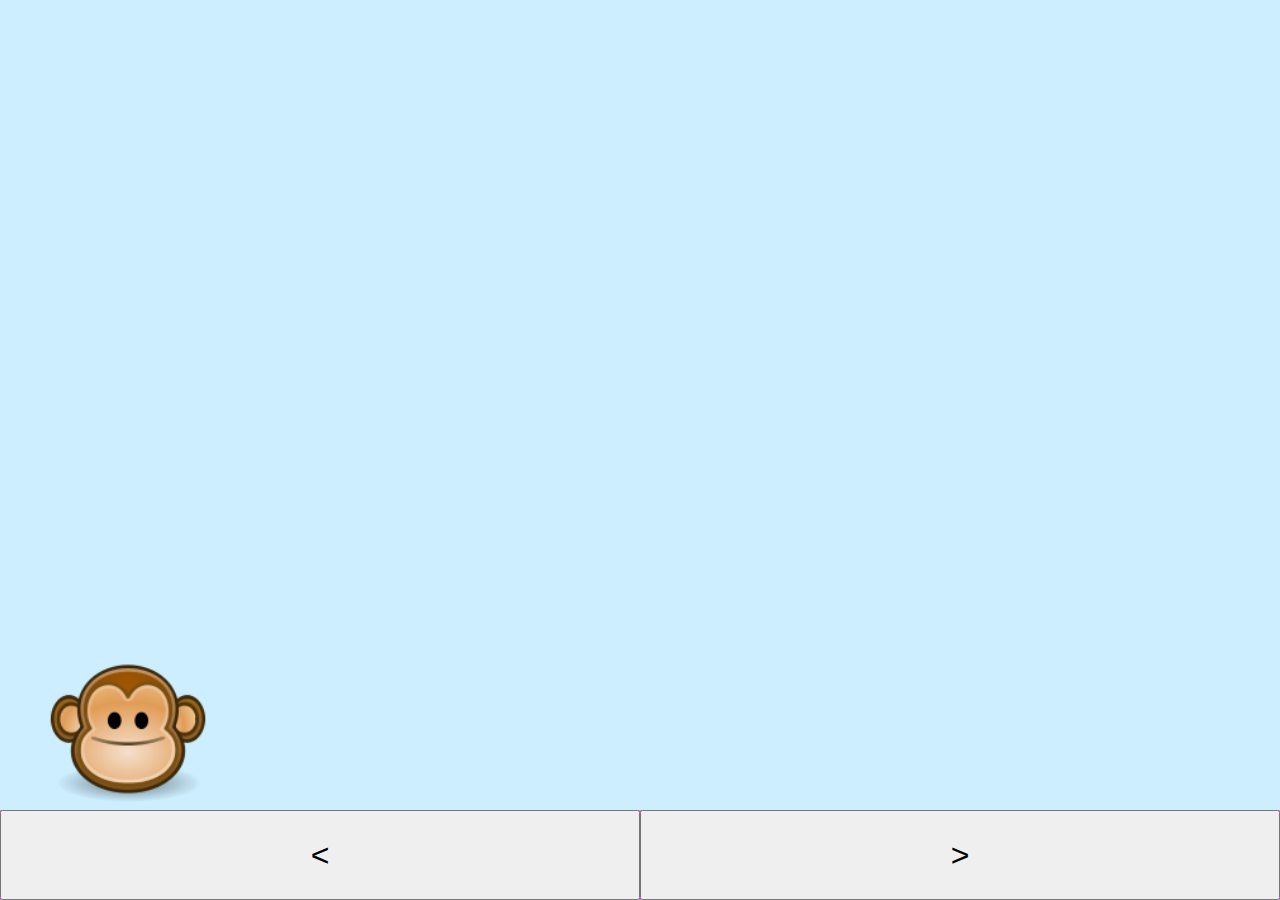
==== unit-6/index.html @ 088e712d "add unit 6" ====
<!DOCTYPE html>
<html>
<head>
	<title>Catch the Bananas</title>
	<meta charset=utf-8>
	<meta name=description content="">
	<meta name=viewport content="width=device-width, initial-scale=1">

	<style type="text/css">
	body{
		margin:0;
		font-family: sans-serif;
		background: black;
	}
	#wrap{
		background: hsl(200,100%,90%);
		width: 100%;
		height: 90vh;
		position: relative;
	}
	#control{
		background: hsl(300,100%,70%);
		width: 100%;
		height: 10vh;
		/*padding: 10px;*/
		box-sizing: border-box;
		display: flex;
	}
	.cmd{
		height: 100%;
		width: 50%;
		font-size: 2em;
	}
	.fruit{
		height: 20%;
		width: 20%;
		background-size: contain;
		background-position: center;
		background-repeat: no-repeat;
		position: absolute;
		top: 0%;
		left: 0%;
		transition: all .1s;
	}
	.f0{
		background-image: url('f0.png');
	}
	.f1{
		background-image: url('f1.png');
	}
	.f2{
		background-image: url('f2.png');
	}
	.f3{
		background-image: url('f3.png');
	}
	.f4{
		background-image: url('f4.png');
	}
	#char{
		background-image: url('char.png');
		height: 20%;
		width: 20%;
		background-size: contain;
		background-position: center bottom;
		background-repeat: no-repeat;
		position: absolute;
		transition: all .1s;
	}
	[x="0"]{left:0%;}
	[x="1"]{left:20%;}
	[x="2"]{left:40%;}
	[x="3"]{left:60%;}
	[x="4"]{left:80%;}
	[y="-1"]{top:-20%;}
	[y="0"]{top:0%;}
	[y="1"]{top:20%;}
	[y="2"]{top:40%;}
	[y="3"]{top:60%;}
	[y="4"]{top:80%;}
</style>
</head>
<body>
	<div id="wrap">
		<div id="char" x="0" y="4"></div>
	</div>
	<div id="control">
		<button class="cmd" onclick="moveChar(-1)"><</button>
		<button class="cmd" onclick="moveChar(+1)">></button>
	</div>

	<script>
		nowID = 0;
		
		function gameStart(){
			letplay = setInterval(function(){
				newFruit();
			},1000)
			skyfall = setInterval(function(){
				fallingSlowly();
			},1000)
		}
		function newFruit(){
			let f = document.createElement("div");
			f.setAttribute("x", rand(5));
			f.setAttribute("y", -1);
			f.setAttribute("class","fruit f"+rand(2));
			f.setAttribute("id","fruit_"+nowID);
			wrap.appendChild(f);
			nowID++;
		}
		function fallingSlowly(){
			let f = document.querySelectorAll(".fruit");
			for (var i = 0; i < f.length; i++) {
				let nowY = f[i].getAttribute("y");
				nowY = parseInt(nowY);
				f[i].setAttribute("y",nowY+1);
				if (nowY == 4) {
					//แก้เพิ่มตรงนี้
					f[i].outerHTML = "";
				}
			}

		}
		function moveChar(step){
			let nowX = char.getAttribute("x");
			nowX = parseInt(nowX);
			if (step == 1 && nowX == 4) {
				step = 0
			}
			if (step == -1 && nowX == 0) {
				step = 0
			}
			char.setAttribute("x",nowX+step);
		}
		function rand(max) {
			return Math.floor(Math.random() * Math.floor(max));
		}
		function gameStop() {
			clearInterval(letplay);
			clearInterval(skyfall);
		}
	</script> 
</body>
</html>
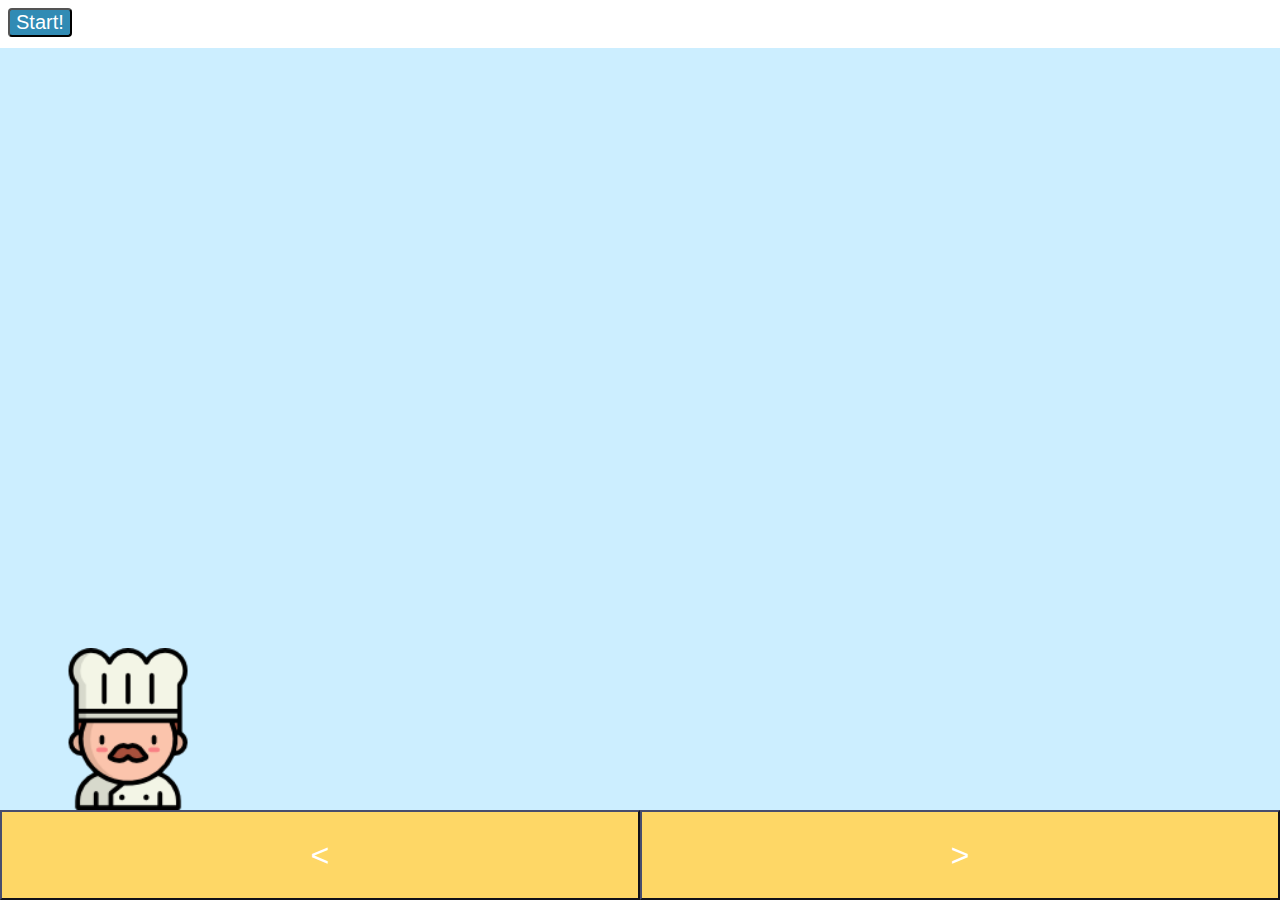
==== commit 631d29f5: "update unit6" ====
--- a/unit-6/index.html
+++ b/unit-6/index.html
@@ -1,5 +1,6 @@
 <!DOCTYPE html>
 <html>
+
 <head>
 	<title>Catch the Bananas</title>
 	<meta charset=utf-8>
@@ -7,81 +8,170 @@
 	<meta name=viewport content="width=device-width, initial-scale=1">
 
 	<style type="text/css">
-	body{
-		margin:0;
-		font-family: sans-serif;
-		background: black;
-	}
-	#wrap{
-		background: hsl(200,100%,90%);
-		width: 100%;
-		height: 90vh;
-		position: relative;
-	}
-	#control{
-		background: hsl(300,100%,70%);
-		width: 100%;
-		height: 10vh;
-		/*padding: 10px;*/
-		box-sizing: border-box;
-		display: flex;
-	}
-	.cmd{
-		height: 100%;
-		width: 50%;
-		font-size: 2em;
-	}
-	.fruit{
-		height: 20%;
-		width: 20%;
-		background-size: contain;
-		background-position: center;
-		background-repeat: no-repeat;
-		position: absolute;
-		top: 0%;
-		left: 0%;
-		transition: all .1s;
-	}
-	.f0{
-		background-image: url('f0.png');
-	}
-	.f1{
-		background-image: url('f1.png');
-	}
-	.f2{
-		background-image: url('f2.png');
-	}
-	.f3{
-		background-image: url('f3.png');
-	}
-	.f4{
-		background-image: url('f4.png');
-	}
-	#char{
-		background-image: url('char.png');
-		height: 20%;
-		width: 20%;
-		background-size: contain;
-		background-position: center bottom;
-		background-repeat: no-repeat;
-		position: absolute;
-		transition: all .1s;
-	}
-	[x="0"]{left:0%;}
-	[x="1"]{left:20%;}
-	[x="2"]{left:40%;}
-	[x="3"]{left:60%;}
-	[x="4"]{left:80%;}
-	[y="-1"]{top:-20%;}
-	[y="0"]{top:0%;}
-	[y="1"]{top:20%;}
-	[y="2"]{top:40%;}
-	[y="3"]{top:60%;}
-	[y="4"]{top:80%;}
-</style>
+		body {
+			margin: 0;
+			font-family: sans-serif;
+			background: black;
+		}
+
+		#wrap {
+			background: hsl(200, 100%, 90%);
+			width: 100%;
+			height: 90vh;
+			position: relative;
+		}
+
+		#control {
+			background: hsl(300, 100%, 70%);
+			width: 100%;
+			height: 10vh;
+			/*padding: 10px;*/
+			box-sizing: border-box;
+			display: flex;
+		}
+
+		.cmd {
+			height: 100%;
+			width: 50%;
+			font-size: 2em;
+			background-color: #FED766;
+			color: #ffffff;
+			border-color: #484D6D;
+			
+		}
+
+		.fruit {
+			height: 20%;
+			width: 20%;
+			background-size: contain;
+			background-position: center;
+			background-repeat: no-repeat;
+			position: absolute;
+			top: 0%;
+			left: 0%;
+			transition: all .1s;
+		}
+
+		.f0 {
+			background-image: url('f0.png');
+		}
+
+		.f1 {
+			background-image: url('f1.png');
+		}
+
+		.f2 {
+			background-image: url('f2.png');
+		}
+
+		.f3 {
+			background-image: url('f3.png');
+		}
+
+		.f4 {
+			background-image: url('f4.png');
+		}
+
+		#char {
+			background-image: url('char.png');
+			height: 20%;
+			width: 20%;
+			background-size: contain;
+			background-position: center bottom;
+			background-repeat: no-repeat;
+			position: absolute;
+			transition: all .1s;
+		}
+
+		[x="0"] {
+			left: 0%;
+		}
+
+		[x="1"] {
+			left: 20%;
+		}
+
+		[x="2"] {
+			left: 40%;
+		}
+
+		[x="3"] {
+			left: 60%;
+		}
+
+		[x="4"] {
+			left: 80%;
+		}
+
+		[y="-1"] {
+			top: -20%;
+		}
+
+		[y="0"] {
+			top: 0%;
+		}
+
+		[y="1"] {
+			top: 20%;
+		}
+
+		[y="2"] {
+			top: 40%;
+		}
+
+		[y="3"] {
+			top: 60%;
+		}
+
+		[y="4"] {
+			top: 80%;
+		}
+
+		.hidden {
+			display: none;
+		}
+
+		#score {
+			position: absolute;
+			top: 50%;
+			transform: translateY(-50%);
+			text-align: right;
+			height: auto;
+			right: 8px;
+			color: grey;
+			padding: 0;
+			margin: 0;
+			font-size: 20px;
+		}
+
+		.game-control {
+			height: 48px;
+			width: 100vw;
+			background-color: #ffffff;
+			justify-items: center;
+			z-index: 999;
+			position: absolute;
+		}
+
+		.button {
+			height: auto;
+			font-size: 20px;
+			margin: 8px;
+			border-radius: 4px;
+			background-color: hsl(199, 57%, 45%);
+			color: #ffffff;
+		}
+	</style>
 </head>
+
 <body>
+
 	<div id="wrap">
+		<div class="game-control">
+			<button id="startButton" class="button" onclick="gameStart()">Start!</button>
+			<button id="stopButton" class="hidden button" onclick="gameStop()">Stop!</button>
+			<span id="score" class="hidden">score : <span id="scoreVal">0</span></span>
+		</div>
 		<div id="char" x="0" y="4"></div>
 	</div>
 	<div id="control">
@@ -91,38 +181,61 @@
 
 	<script>
 		nowID = 0;
-		
-		function gameStart(){
-			letplay = setInterval(function(){
+		let getScore = 0;
+
+		function gameStart() {
+			letplay = setInterval(function () {
 				newFruit();
-			},1000)
-			skyfall = setInterval(function(){
+			}, 1000)
+			skyfall = setInterval(function () {
 				fallingSlowly();
-			},1000)
-		}
-		function newFruit(){
+			}, 1000)
+
+			startButton.classList.toggle('hidden')
+			stopButton.classList.toggle('hidden')
+			score.classList.toggle('hidden')
+		}
+
+		function newFruit() {
 			let f = document.createElement("div");
 			f.setAttribute("x", rand(5));
 			f.setAttribute("y", -1);
-			f.setAttribute("class","fruit f"+rand(2));
-			f.setAttribute("id","fruit_"+nowID);
+			f.setAttribute("class", "fruit f" + rand(5));
+			f.setAttribute("id", "fruit_" + nowID);
 			wrap.appendChild(f);
 			nowID++;
 		}
-		function fallingSlowly(){
+
+		function fallingSlowly() {
 			let f = document.querySelectorAll(".fruit");
 			for (var i = 0; i < f.length; i++) {
 				let nowY = f[i].getAttribute("y");
+				let nowX = f[i].getAttribute("x");
+				let charX = char.getAttribute("x");
 				nowY = parseInt(nowY);
-				f[i].setAttribute("y",nowY+1);
+				nowX = parseInt(nowX);
+				charX = parseInt(charX);
+				f[i].setAttribute("y", nowY + 1);
 				if (nowY == 4) {
-					//แก้เพิ่มตรงนี้
+					if (charX == nowX) {
+						console.log("here")
+
+						if (f[i].classList.contains("f0")) {
+							getScore -= 5;
+
+						} else {
+							getScore++;
+						}
+
+						scoreVal.innerHTML = getScore;
+					}
 					f[i].outerHTML = "";
 				}
 			}
 
 		}
-		function moveChar(step){
+
+		function moveChar(step) {
 			let nowX = char.getAttribute("x");
 			nowX = parseInt(nowX);
 			if (step == 1 && nowX == 4) {
@@ -131,15 +244,21 @@
 			if (step == -1 && nowX == 0) {
 				step = 0
 			}
-			char.setAttribute("x",nowX+step);
-		}
+			char.setAttribute("x", nowX + step);
+		}
+
 		function rand(max) {
 			return Math.floor(Math.random() * Math.floor(max));
 		}
+
 		function gameStop() {
 			clearInterval(letplay);
 			clearInterval(skyfall);
-		}
-	</script> 
+
+			startButton.classList.toggle('hidden')
+			stopButton.classList.toggle('hidden')
+		}
+	</script>
 </body>
+
 </html>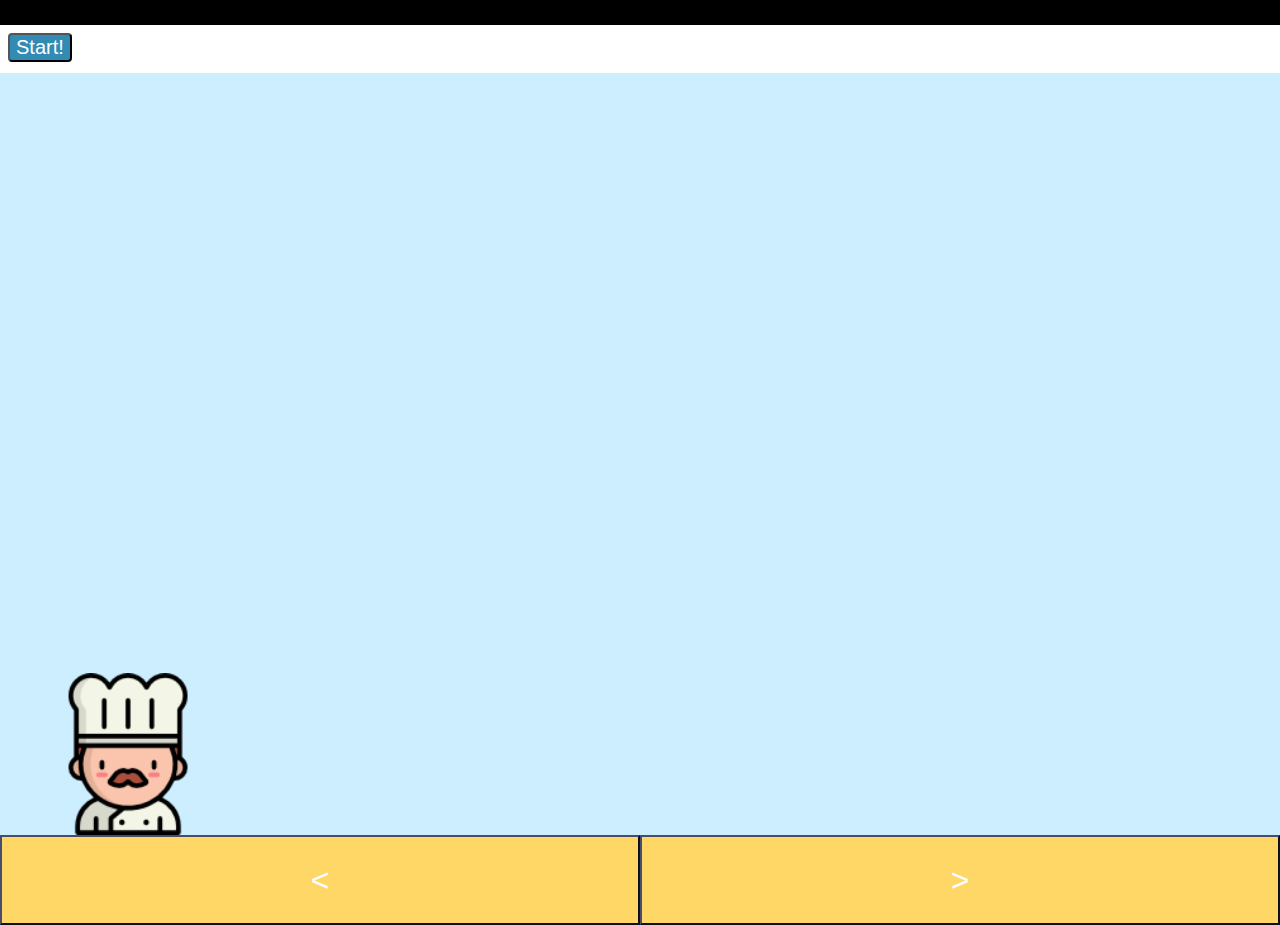
==== commit 2aadb0e4: "unit7" ====
--- a/unit-6/index.html
+++ b/unit-6/index.html
@@ -1,4 +1,4 @@
-<!DOCTYPE html>
+ใรามยจต<!DOCTYPE html>
 <html>
 
 <head>
@@ -173,11 +173,13 @@
 			<span id="score" class="hidden">score : <span id="scoreVal">0</span></span>
 		</div>
 		<div id="char" x="0" y="4"></div>
+		<!-- <div x="1" y="-1" class="fruit f1" id="fruit_0"></div> -->
 	</div>
 	<div id="control">
 		<button class="cmd" onclick="moveChar(-1)"><</button>
 		<button class="cmd" onclick="moveChar(+1)">></button>
 	</div>
+
 
 	<script>
 		nowID = 0;
@@ -201,9 +203,9 @@
 			f.setAttribute("x", rand(5));
 			f.setAttribute("y", -1);
 			f.setAttribute("class", "fruit f" + rand(5));
-			f.setAttribute("id", "fruit_" + nowID);
+			// f.setAttribute("id", "fruit_" + nowID);
 			wrap.appendChild(f);
-			nowID++;
+			// nowID++;
 		}
 
 		function fallingSlowly() {
@@ -211,7 +213,7 @@
 			for (var i = 0; i < f.length; i++) {
 				let nowY = f[i].getAttribute("y");
 				let nowX = f[i].getAttribute("x");
-				let charX = char.getAttribute("x");
+				let charX = char.getAttribute("x"); //ตัว char อยู่ที่ตำแหน่ง x ที่เท่าไหร่//
 				nowY = parseInt(nowY);
 				nowX = parseInt(nowX);
 				charX = parseInt(charX);
